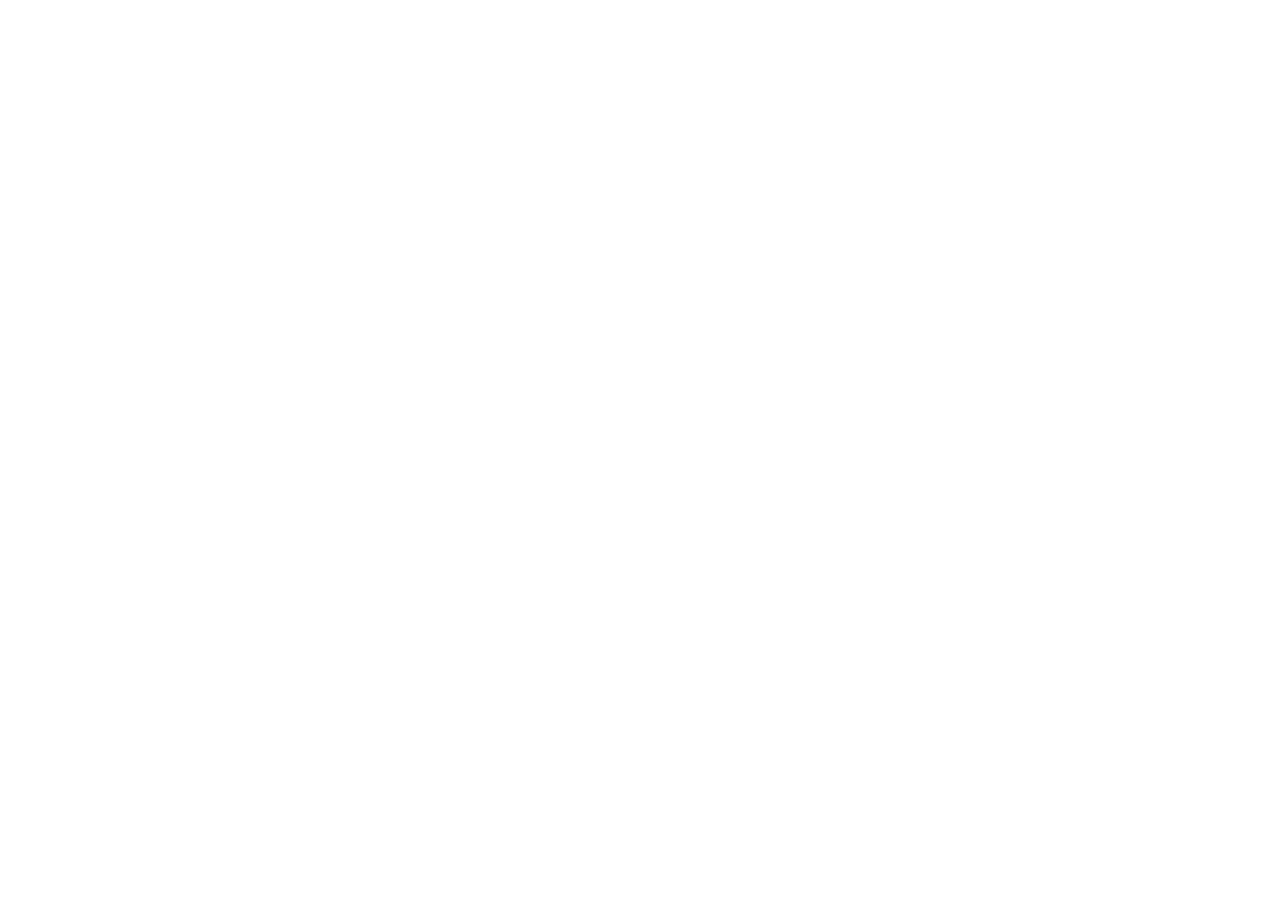
==== index.html @ cb3850db "Commit Index" ====
<link rel="stylesheet" type="text/css" href="css/main.css">
<title>The world's art at your fingertips!</title>
<body>
<div class="nav"></div>
<div class="user-data"></div>
<div class="featured"></div>
<div class="explore">
</div>
</body>

<script src="scripts/jquery-3.1.1.js"></script>
<script src="scripts/underscore.js"></script>
<script src="scripts/backbone.js"></script>
<script data-main="scripts/main" src="scripts/require.js"></script>
---- css/main.css ----
body {
    margin: 0;
}

.nav {
    background-color: aquamarine;
    margin: 0;
}
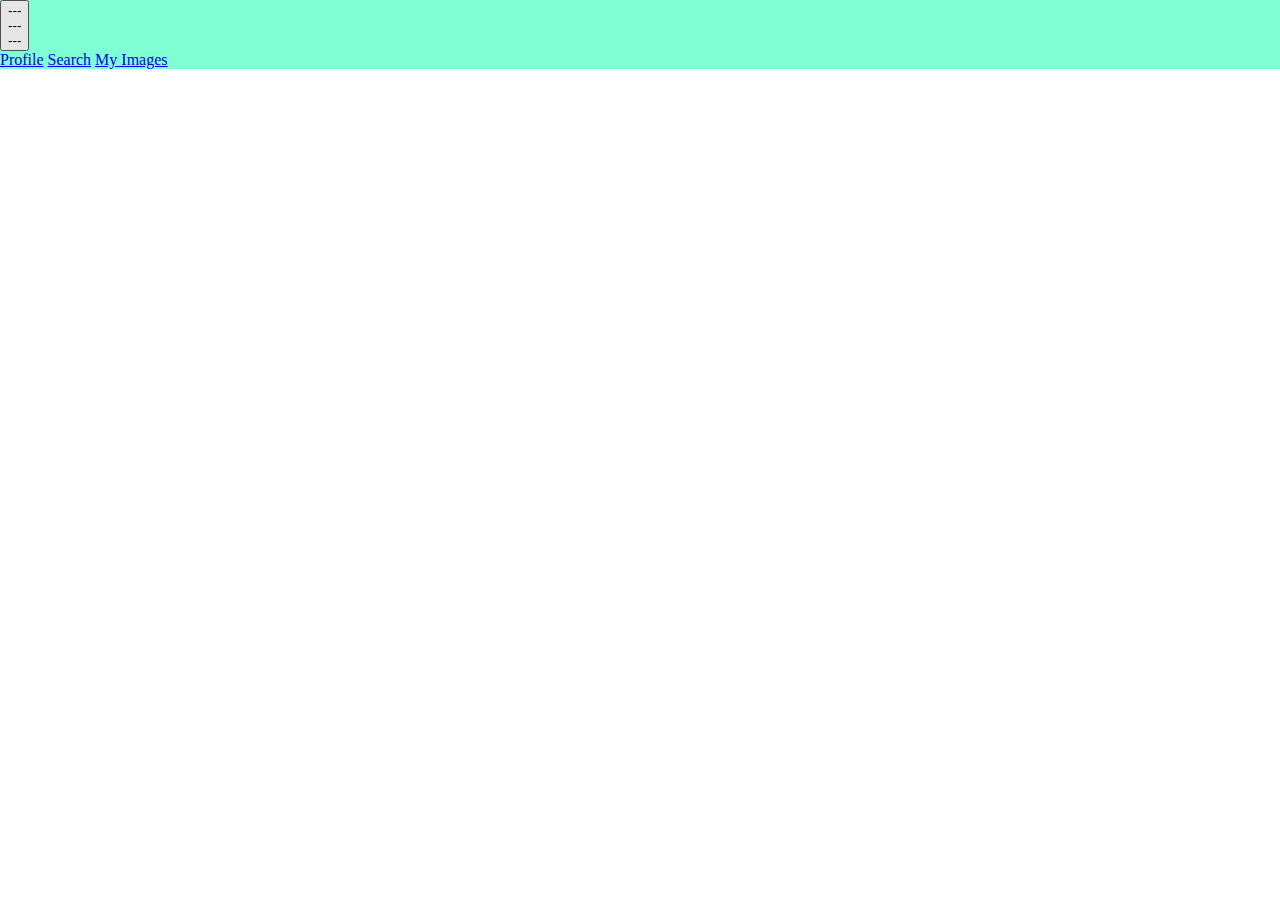
==== commit e45ec744: "Commit Index" ====
--- a/index.html
+++ b/index.html
@@ -1,9 +1,11 @@
 <link rel="stylesheet" type="text/css" href="css/main.css">
+<link rel="stylesheet" type="text/css" href="css/animate.css">
 <title>The world's art at your fingertips!</title>
 <body>
-<div class="nav"></div>
+<div class="nav"><button class="OpenMenu">---<br>---<br>---</button></div>
 <div class="user-data"></div>
 <div class="featured"></div>
+<div class="navMenu" id="NoShow">HELLO!</div>
 <div class="explore">
 </div>
 </body>
@@ -11,4 +13,4 @@
 <script src="scripts/jquery-3.1.1.js"></script>
 <script src="scripts/underscore.js"></script>
 <script src="scripts/backbone.js"></script>
-<script data-main="scripts/main" src="scripts/require.js"></script>
+<script data-main="core/main" src="scripts/require.js"></script>
--- a/css/main.css
+++ b/css/main.css
@@ -5,4 +5,27 @@
 .nav {
     background-color: aquamarine;
     margin: 0;
+}
+
+.user-data {
+    background-color: red;
+    margin: 0;
+}
+
+.featured {
+    background-color: blue;
+    margin: 0;
+}
+
+.explore {
+    background-color: yellow;
+    margin: 0;
+}
+
+.navMenu {
+    background-color: slategrey;
+}
+
+#NoShow {
+    display: none;
 }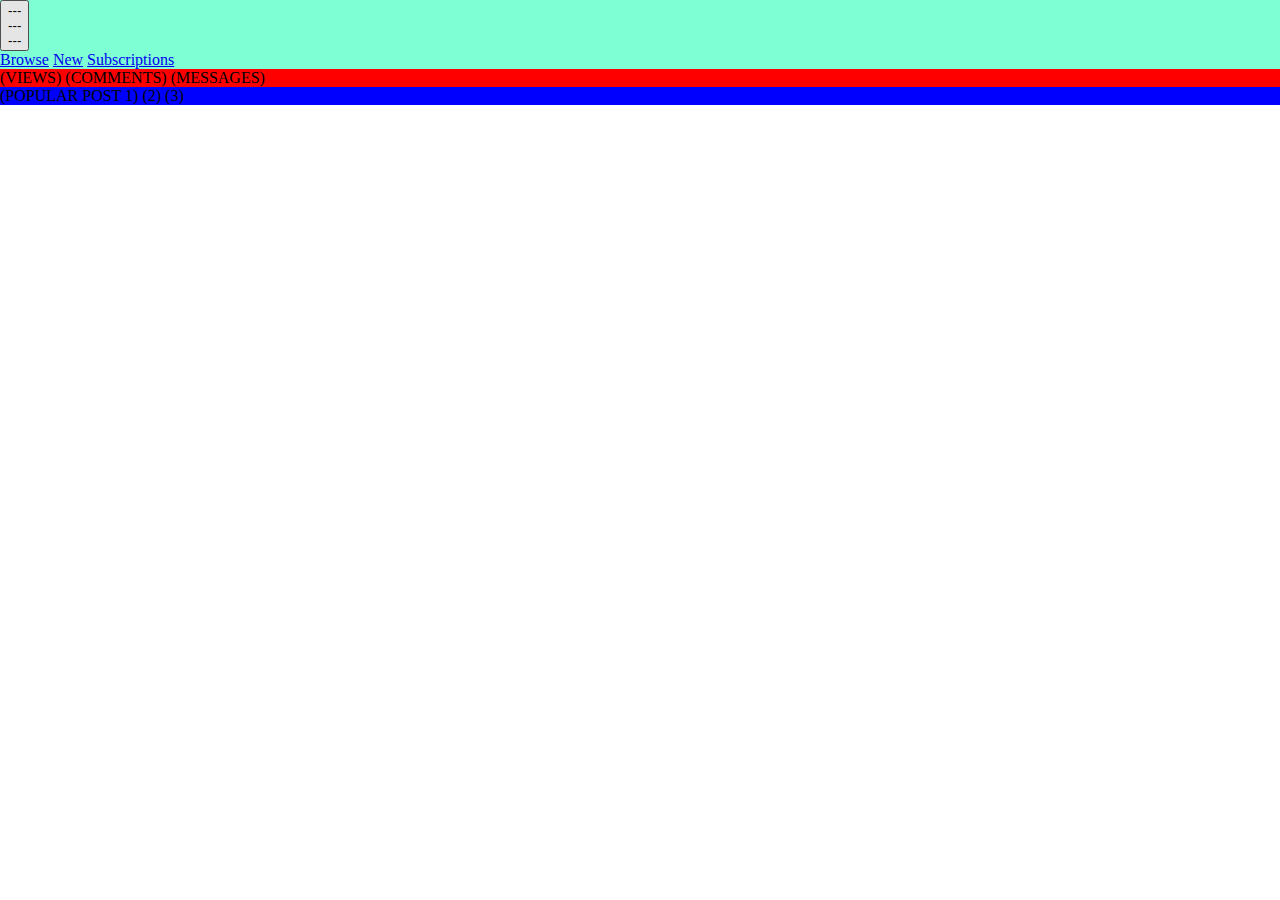
==== commit 017ceeb8: "Commit Index" ====
--- a/index.html
+++ b/index.html
@@ -3,9 +3,9 @@
 <title>The world's art at your fingertips!</title>
 <body>
 <div class="nav"><button class="OpenMenu">---<br>---<br>---</button></div>
-<div class="user-data"></div>
-<div class="featured"></div>
-<div class="navMenu" id="NoShow">HELLO!</div>
+<div class="user-data">(VIEWS) (COMMENTS) (MESSAGES)</div>
+<div class="featured">(POPULAR POST 1) (2) (3)</div>
+<div class="navMenu" id="NoShow"><button class="CloseMenu">X</button></div>
 <div class="explore">
 </div>
 </body>
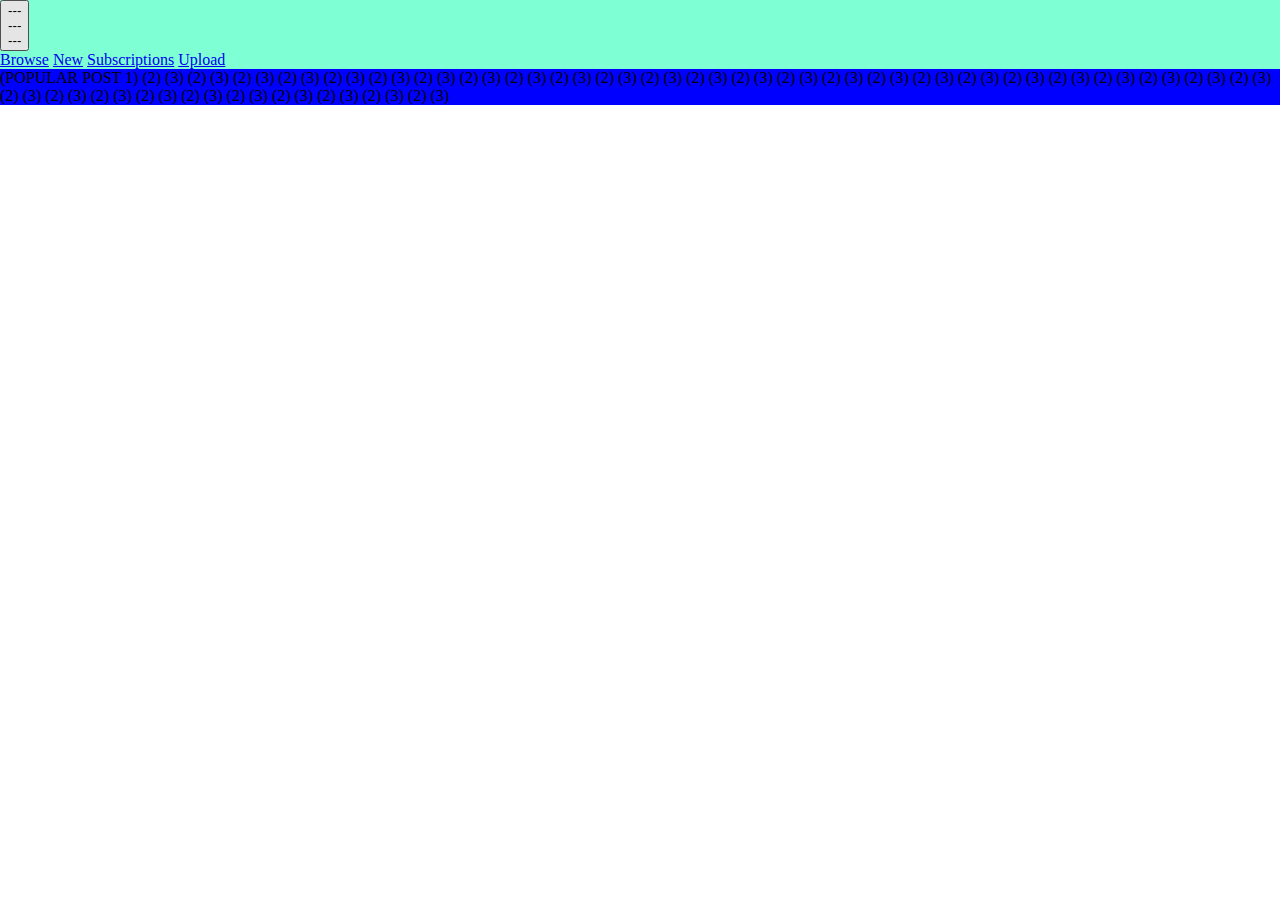
==== commit 58467c35: "Commit Index" ====
--- a/index.html
+++ b/index.html
@@ -3,11 +3,10 @@
 <title>The world's art at your fingertips!</title>
 <body>
 <div class="nav"><button class="OpenMenu">---<br>---<br>---</button></div>
-<div class="user-data">(VIEWS) (COMMENTS) (MESSAGES)</div>
-<div class="featured">(POPULAR POST 1) (2) (3)</div>
+<div class="explore">
+<div class="featured">(POPULAR POST 1) (2) (3) (2) (3) (2) (3) (2) (3) (2) (3) (2) (3) (2) (3) (2) (3) (2) (3) (2) (3) (2) (3) (2) (3) (2) (3) (2) (3) (2) (3) (2) (3) (2) (3) (2) (3) (2) (3) (2) (3) (2) (3) (2) (3) (2) (3) (2) (3) (2) (3) (2) (3) (2) (3) (2) (3) (2) (3) (2) (3) (2) (3) (2) (3) (2) (3) (2) (3) (2) (3)</div>
+</div>
 <div class="navMenu" id="NoShow"><button class="CloseMenu">X</button></div>
-<div class="explore">
-</div>
 </body>
 
 <script src="scripts/jquery-3.1.1.js"></script>
--- a/css/main.css
+++ b/css/main.css
@@ -15,6 +15,7 @@
 .featured {
     background-color: blue;
     margin: 0;
+    overflow: scroll;
 }
 
 .explore {
@@ -24,8 +25,19 @@
 
 .navMenu {
     background-color: slategrey;
+    position: fixed;
+    top: 0;
+    width: 13%;
+    height: 100%;
+    z-index: 1;
 }
 
 #NoShow {
     display: none;
+}
+
+.CloseMenu {
+    position: sticky;
+    left: 100%;
+    top: 0%;
 }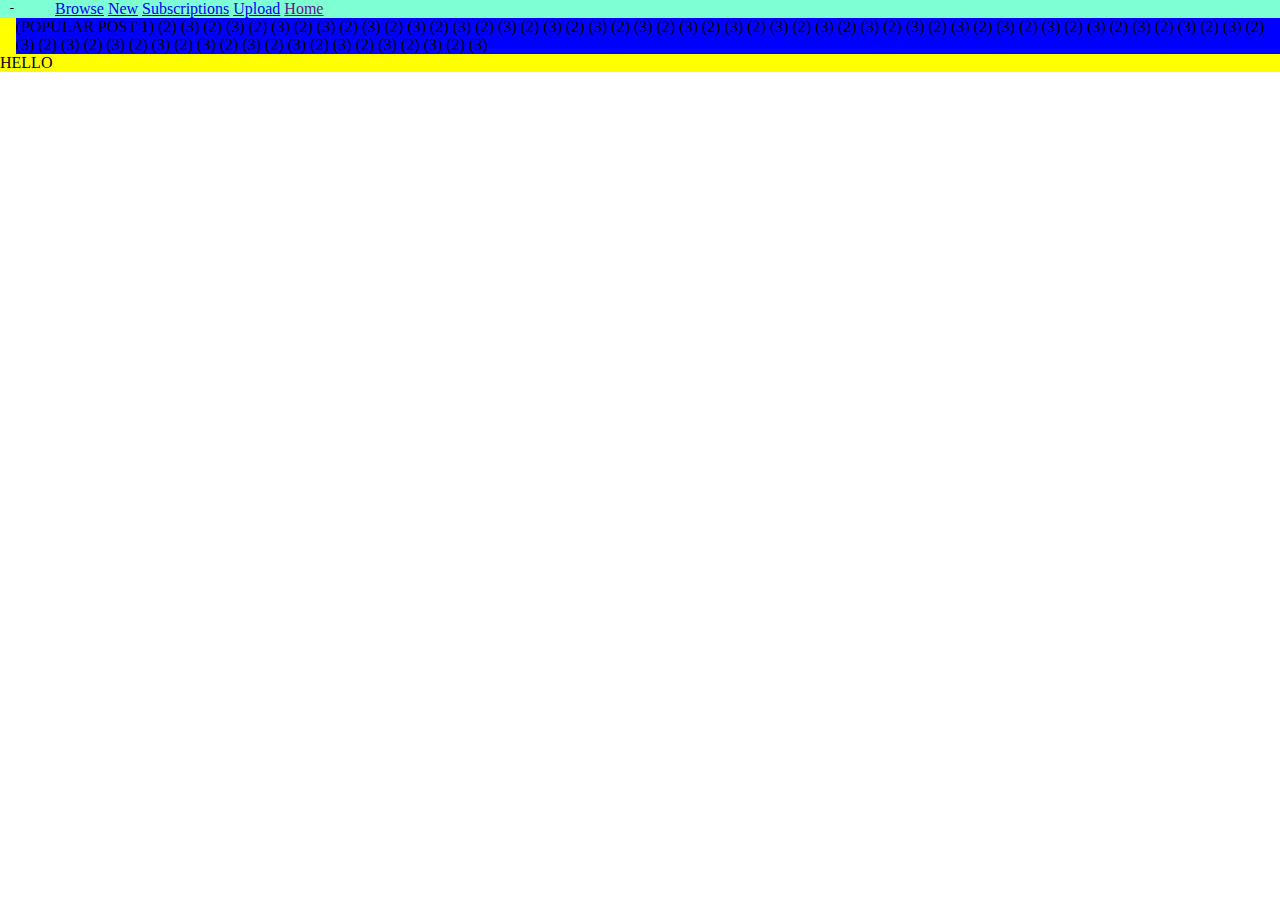
==== commit e96fb95b: "Commit Index" ====
--- a/index.html
+++ b/index.html
@@ -2,11 +2,14 @@
 <link rel="stylesheet" type="text/css" href="css/animate.css">
 <title>The world's art at your fingertips!</title>
 <body>
-<div class="nav"><button class="OpenMenu">---<br>---<br>---</button></div>
+<div class="wrap">
+<div class="nav"><pre class="OpenMenu">-</pre></div>
 <div class="explore">
 <div class="featured">(POPULAR POST 1) (2) (3) (2) (3) (2) (3) (2) (3) (2) (3) (2) (3) (2) (3) (2) (3) (2) (3) (2) (3) (2) (3) (2) (3) (2) (3) (2) (3) (2) (3) (2) (3) (2) (3) (2) (3) (2) (3) (2) (3) (2) (3) (2) (3) (2) (3) (2) (3) (2) (3) (2) (3) (2) (3) (2) (3) (2) (3) (2) (3) (2) (3) (2) (3) (2) (3) (2) (3) (2) (3)</div>
+HELLO
 </div>
 <div class="navMenu" id="NoShow"><button class="CloseMenu">X</button></div>
+</div>
 </body>
 
 <script src="scripts/jquery-3.1.1.js"></script>
--- a/css/main.css
+++ b/css/main.css
@@ -1,10 +1,24 @@
 body {
     margin: 0;
+}
+
+#navigation {
+    margin-left: 55;
+}
+
+.OpenMenu {
+    float: left;
+    margin-top: 0;
+    margin-left: 8;
 }
 
 .nav {
     background-color: aquamarine;
     margin: 0;
+}
+
+.nav a {
+
 }
 
 .user-data {
